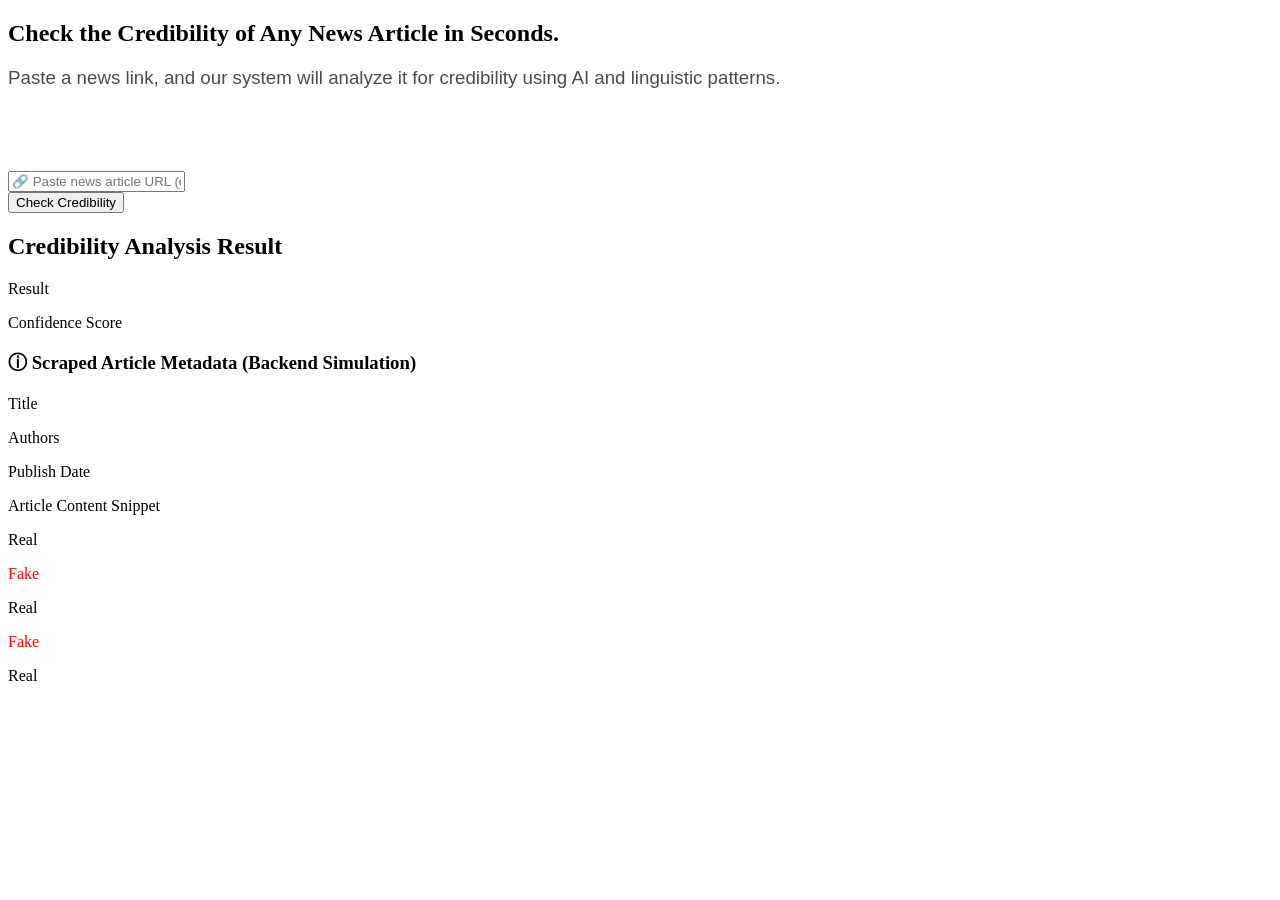
==== templates/index.html @ 92ca8d05 "first upload" ====
<!DOCTYPE html>
    <html lang="en">
        <head>
            <meta charset="UTF-8">
            <meta name="viewport" content="width=device-width, initial-scale=1.0">
            <title>Fake News Detection</title>
            <link rel="stylesheet" href="style.css">
            <link rel="preconnect" href="https://fonts.googleapis.com">
            <link rel="preconnect" href="https://fonts.gstatic.com" crossorigin>
        </head>

        <body>
            <section class="container">
                <div class="text-container">
                    <h1 class="text-4xl font-extrabold text-gray-900 text-center mb-2">Check the Credibility of Any News Article in Seconds.</h1>
                    <h3 style="font-family:'Imprima', sans-serif; font-weight: lighter; color:#4c4c4c;">Paste a news link, and our system will analyze it for credibility using AI and linguistic patterns.</h3>  
                </div>

                <div class="box-container">
                     <!-- Input Form -->
                    <form id="newsForm" class="analyze-form" style="padding-top: 5%; " >
                        <input type="url" id="newsLink" name="fname" placeholder="🔗 Paste news article URL (e.g., https://example.com/article)" class="text-type" required> <br>
                        <input type="submit" value="Check Credibility" class="check-btn">
                    </form>
                    <div id="result-box"> </div>

                   

                    <!-- Result Display Area -->
                    <div id="results-container" class="hidden">
                        <!-- Credibility Summary Card -->
                        <div id="credibility-summary-card" class="rounded-xl shadow-xl p-6 mb-8 transition duration-300">
                            <h2 class="text-2xl font-bold mb-4 flex items-center">
                                Credibility Analysis Result
                            </h2>
                            <div class="grid grid-cols-1 sm:grid-cols-2 gap-4">
                                <!-- Credibility Status -->
                                <div class="p-4 bg-gray-50 rounded-lg">
                                    <p class="text-sm font-medium text-gray-500">Result</p>
                                    <p id="result-status" class="text-3xl font-extrabold"></p>
                                </div>
                                <!-- Confidence Score -->
                                <div class="p-4 bg-gray-50 rounded-lg">
                                    <p class="text-sm font-medium text-gray-500">Confidence Score</p>
                                    <p id="confidence-score" class="text-3xl font-extrabold text-indigo-600"></p>
                                </div>
                            </div>
                        </div>

                        <!-- Scraped Metadata Section -->
                        <div class="p-6 bg-gray-50 rounded-xl shadow-inner border border-gray-200">
                            <h3 class="text-xl font-bold text-gray-800 mb-6">
                                <span class="text-indigo-600 mr-2">&#9432;</span> Scraped Article Metadata (Backend Simulation)
                            </h3>
                            
                            <div class="space-y-4">
                                <!-- Title -->
                                <div class="border-b pb-2">
                                    <p class="text-sm font-semibold text-gray-600">Title</p>
                                    <p id="meta-title" class="text-lg font-bold text-gray-900"></p>
                                </div>
                                <!-- Authors -->
                                <div class="border-b pb-2">
                                    <p class="text-sm font-semibold text-gray-600">Authors</p>
                                    <p id="meta-authors" class="text-base text-gray-800 italic"></p>
                                </div>
                                <!-- Publish Date -->
                                <div class="border-b pb-2">
                                    <p class="text-sm font-semibold text-gray-600">Publish Date</p>
                                    <p id="meta-date" class="text-base text-gray-800"></p>
                                </div>
                                <!-- Article Content Snippet -->
                                <div class="pt-2">
                                    <p class="text-sm font-semibold text-gray-600 mb-1">Article Content Snippet</p>
                                    <p id="meta-content" class="text-base text-gray-700 leading-relaxed bg-white p-3 rounded-lg border"></p>
                                </div>
                            </div>
                        </div>
                    </div>

        <script>
            document.getElementById("newsForm").addEventListener("submit", function(event) {
                event.preventDefault(); // stop page from reloading

                const loadingIndicator = document.getElementById("loading-indicator");
                const resultsContainer = document.getElementById("results-container");
                const resultBox = document.getElementById("result-box");

                // 1️⃣ Hide old results first
                resultsContainer.classList.add("hidden");
                resultBox.innerHTML = "";

                // 2️⃣ Show loading spinner
                loadingIndicator.classList.remove("hidden");

                // 3️⃣ Simulate analysis (you can replace this with your backend call)
                setTimeout(() => {
                    // Hide spinner after 2.5s
                    loadingIndicator.classList.add("hidden");

                    // Show results
                    resultsContainer.classList.remove("hidden");

                    // Example result (for demo)
                    document.getElementById("result-status").textContent = "REAL";
                    document.getElementById("confidence-score").textContent = "92%";
                    document.getElementById("meta-title").textContent = "Example Article Title";
                    document.getElementById("meta-authors").textContent = "John Doe";
                    document.getElementById("meta-date").textContent = "November 4, 2025";
                    document.getElementById("meta-content").textContent = "This article discusses recent events and provides factual information verified by multiple sources.";
                }, 2500); // simulate loading time (2.5s)
            });
</script>


                <div class="text-bottom">
                    <p style="color: black;"> Real </p>
                    <p style="color:red"> Fake </p>
                    <p style="color: black"> Real </p>
                    <p style="color:red"> Fake </p>
                    <p style="color: black"> Real </p>
                </div>
            </section>

            
        </body>
    </html>
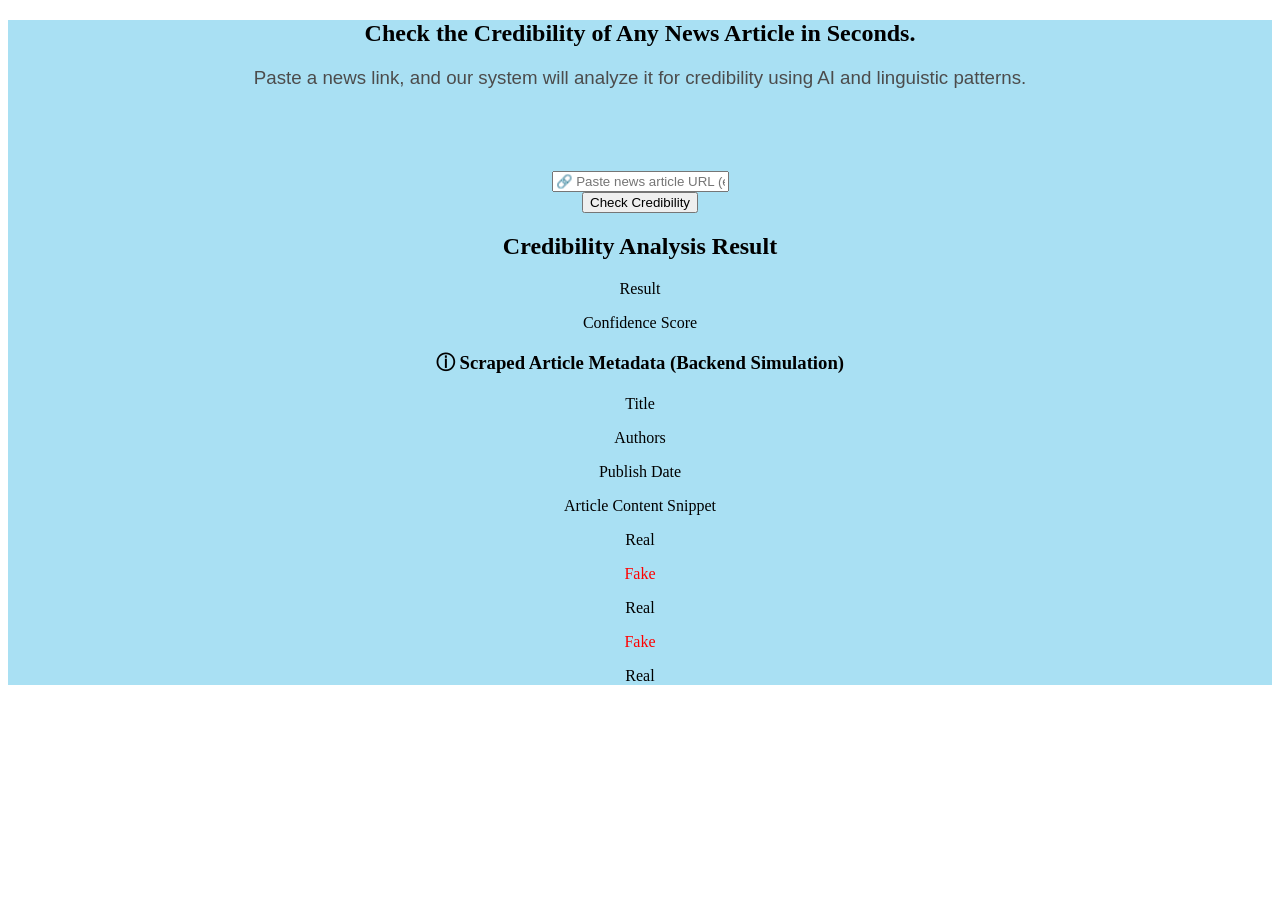
==== commit bd5f2797: "update 20" ====
--- a/templates/index.html
+++ b/templates/index.html
@@ -10,7 +10,7 @@
         </head>
 
         <body>
-            <section class="container">
+            <section class="container" style="text-align: center; background: rgb(169, 224, 243);">
                 <div class="text-container">
                     <h1 class="text-4xl font-extrabold text-gray-900 text-center mb-2">Check the Credibility of Any News Article in Seconds.</h1>
                     <h3 style="font-family:'Imprima', sans-serif; font-weight: lighter; color:#4c4c4c;">Paste a news link, and our system will analyze it for credibility using AI and linguistic patterns.</h3>  
